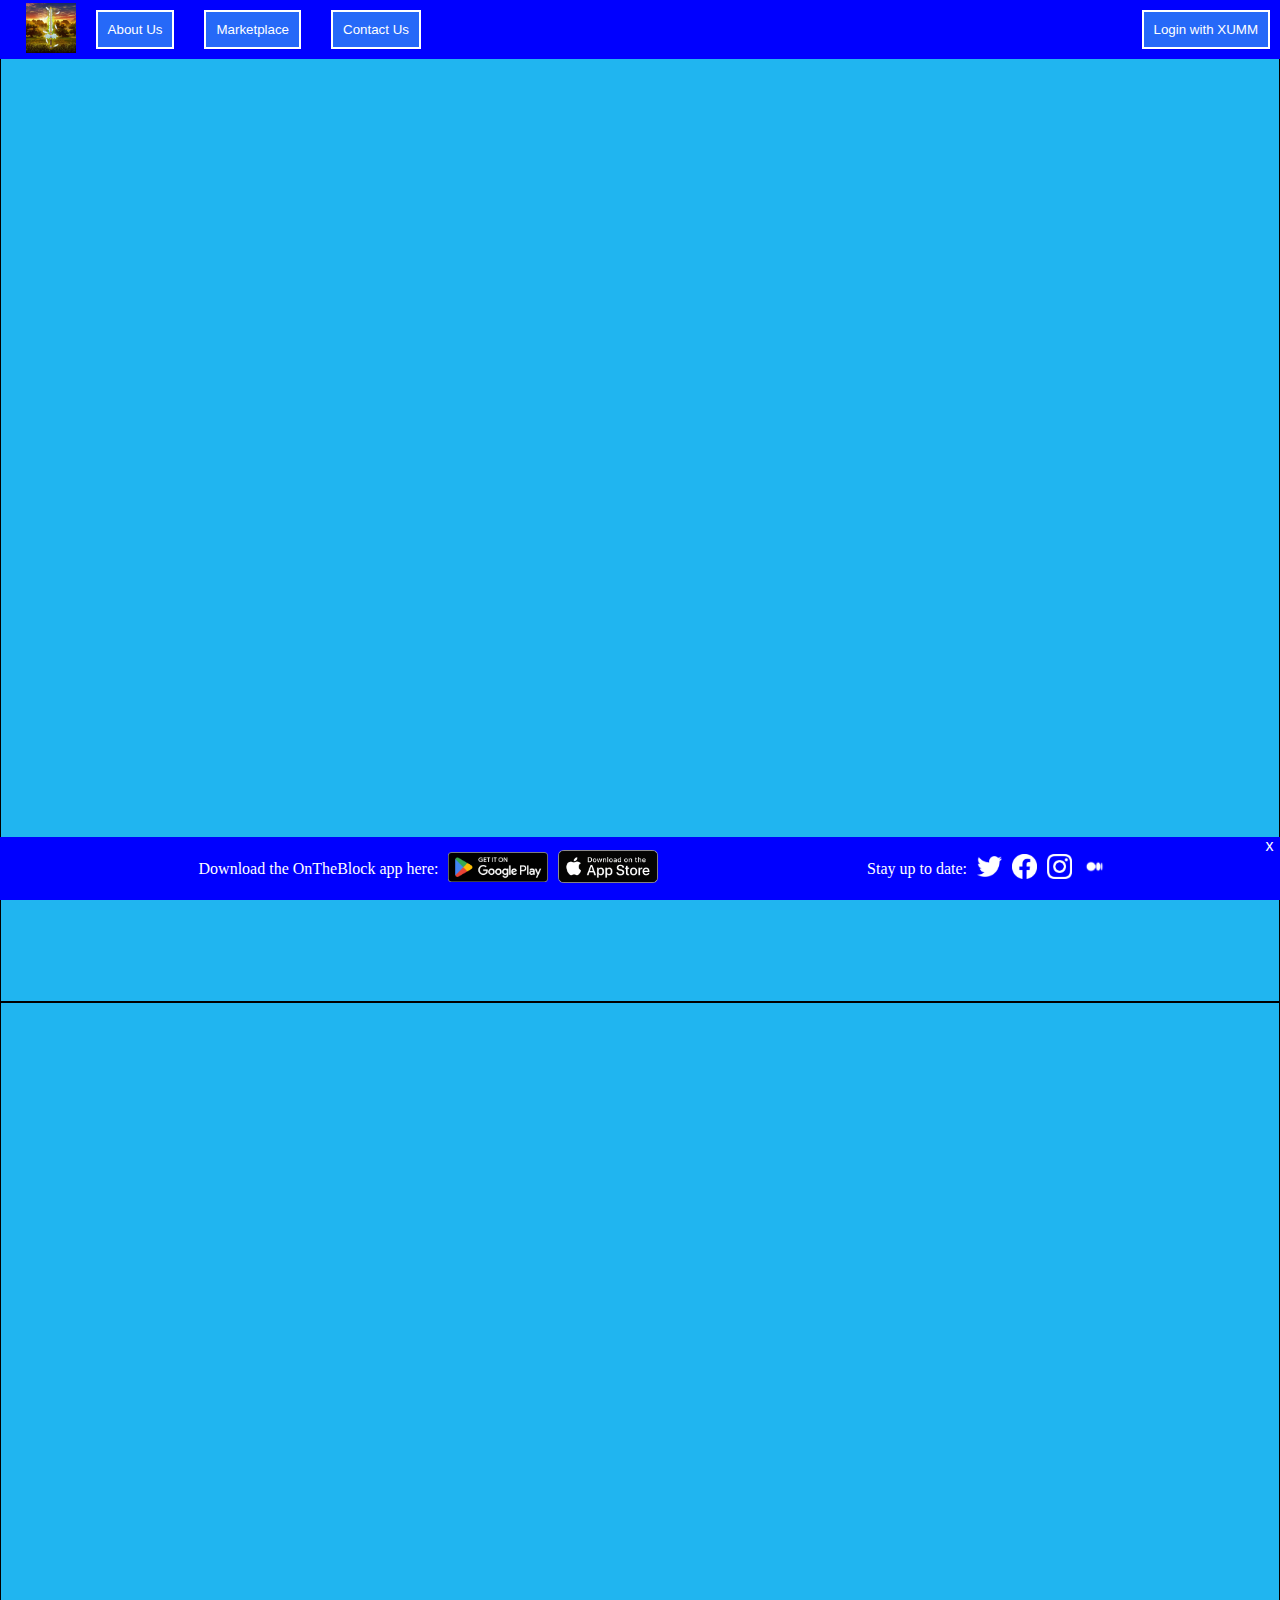
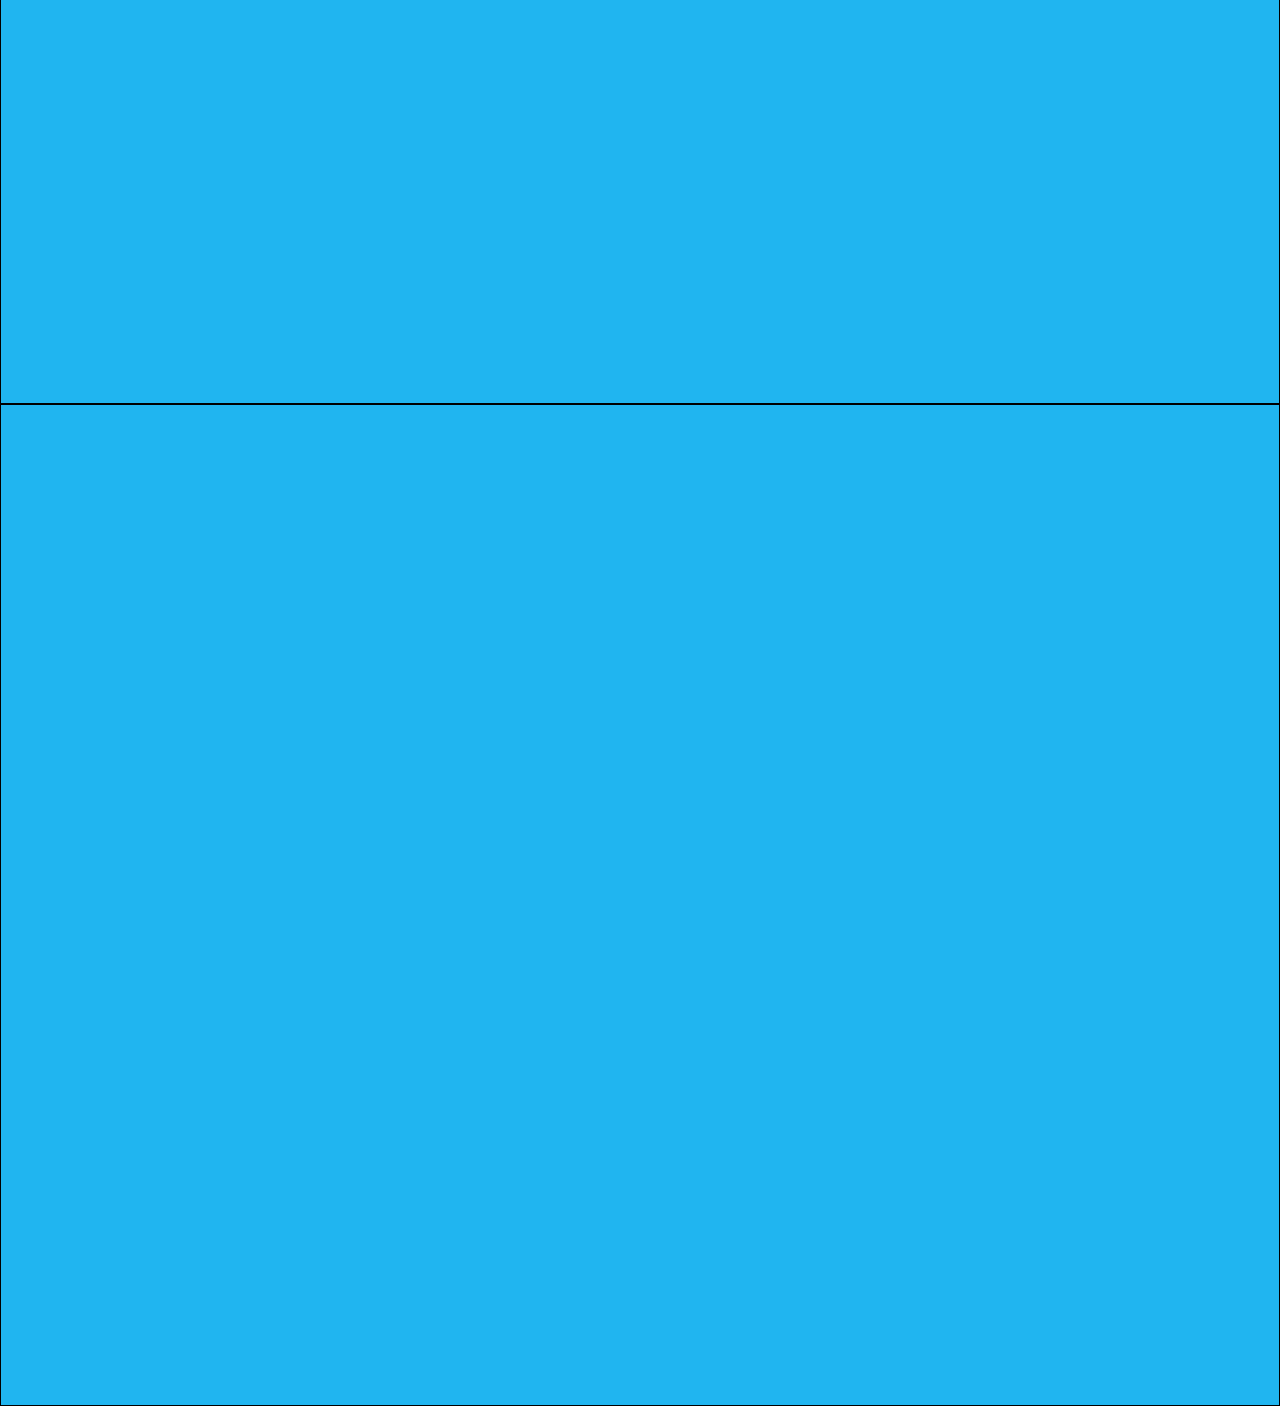
==== index.html @ 9591bbdc "named files" ====
<!DOCTYPE html>
<html lang="en">
  <head>
    <meta charset="UTF-8">
    <link rel="stylesheet" href="./styles.css">
    <title>ontheblock</title>
    <!--The following code is for the OTB favicon
    <link rel="apple-touch-icon" sizes="180x180" href="./Favicon.io-20230516T085220Z-001/Favicon.io/apple-touch-icon.png">
    <link rel="icon" type="image/png" sizes="32x32" href="./Favicon.io-20230516T085220Z-001/Favicon.io/favicon-32x32.png">
    <link rel="icon" type="image/png" sizes="16x16" href="./Favicon.io-20230516T085220Z-001/Favicon.io/favicon-16x16.png">
    <link rel="manifest" href="./Favicon.io-20230516T085220Z-001/Favicon.io/site.webmanifest">
    -->
    <!--The following code is for the house emoji favicon-->
    <link rel="apple-touch-icon" sizes="180x180" href="./Favicon_io_house_emoji-20230516T090619Z-001/Favicon_io_house_emoji/apple-touch-icon.png">
    <link rel="icon" type="image/png" sizes="32x32" href="./Favicon_io_house_emoji-20230516T090619Z-001/Favicon_io_house_emoji/favicon-32x32.png">
    <link rel="icon" type="image/png" sizes="16x16" href="./Favicon_io_house_emoji-20230516T090619Z-001/Favicon_io_house_emoji/favicon-16x16.png">
    <link rel="manifest" href="./Favicon_io_house_emoji-20230516T090619Z-001/Favicon_io_house_emoji/site.webmanifest">
  </head>

  <body>
    <div id="topHeader">
      <div>
          <a href="">
            <img src="./images/OTB Logos/still_image_blade_24.jpg" onmouseover="hover(this);" onmouseout="unhover(this);">
          </a>
          <button>About Us</button>
          <button>Marketplace</button>
          <button>Contact Us</button>
      </div>
      <div>
          <button>Login with XUMM</button>
      </div>
    </div>
    <div id="beg">

    </div>
    <div id="mid">

    </div>
    <div id="end">

    </div>
    <div id="bottomHeader">
      <div>
        <p>Download the OnTheBlock app here:</p>
        <a href="">
          <img id="android" src="./images/App Stores/google-play-badge.png">
        </a>
        <a href="">
          <img id="apple" src="./images/App Stores/Download_on_the_App_Store_Badge_US-UK_blk_092917.png">
        </a>
      </div>
      <div>
        <p>Stay up to date:</p>
        <a href="">
          <img id="twitter" src="./images/Socials/2021 Twitter logo - white.png">
        </a>
        <a href="">
          <img id="facebook" src="./images/Socials/f_logo_RGB-White_1024.png">
        </a>
        <a href="">
          <img id="instagram" src="./images/Socials/Instagram_Glyph_White.png">
        </a>
        <a href="">
          <img id="medium" src="./images/Socials/Medium-Symbol-White-RGB@1x.png">
        </a>
      </div>
      <div id="closeButton">
        <a onclick="removeBottomHeader()">x</a>
      </div>
    </div>
    <script>
        function removeBottomHeader() {
         document.getElementById("bottomHeader").style.position="relative";
         document.getElementById("closeButton").style.display="none"; 
        }
        function refreshPage() {
            window.location.reload();
        }
        function hover(element) {
          element.setAttribute('src', './images/OTB Logos/24.gif');
        }
        function unhover(element) {
          element.setAttribute('src', './images/OTB Logos/still_image_blade_24.jpg');
        }
    </script>
  </body>
</html>
---- styles.css ----
* {
    background-color: rgb(32, 181, 240);
    margin: 0px;
    color: white;
}

img {
    width: 50px;
    height: auto;
    background: transparent;
}

button {
    display: flex;
    justify-content: center;
    background-color: rgb(38, 105, 248);
    padding: 10px;
    margin: 10px;
    border: solid 2px rgb(255, 255, 255);
    box-shadow: none;
    transition: all 0.1s ease-in-out;
}

div {
    color: white;
    display: flex;
    justify-content: space-between;
    align-items: center;
    gap: 10px;
    background-color: blue;
    padding-left: 1%;
    padding-right: 1%;
}

#topHeader, #bottomHeader {
    position: fixed;
    width: 100%;
    z-index: 100;
}

#topHeader {
    top: 0;
}

#bottomHeader {
    display: flex;
    bottom: 0;
    height: fit-content;
    justify-content: space-evenly;
    padding: 1%;
}

#beg, #mid, #end {
    height: 1000px;
    background-color: rgb(32, 181, 240);
    border: solid 1px black;
}

#apple, #android {
    width: 100px;
    height: auto;
}

a, p {
    background: transparent;
}

#closeButton {
    font-family: Verdana, Geneva, Tahoma, sans-serif;;
    position: absolute;
    top: 0;
    right: 0;
    padding: 0;
    margin-right: 2%;
    margin-top: 0%;
    width: 20px;
    height: auto;
    border-radius: 50%;
    justify-content: center;
    transition: all 0.1s ease-in-out;
}

#closeButton:hover {
    background-color: #ffffff3a;
    box-shadow: 0 0 5px rgba(0, 0, 0, 0.4);
    cursor: pointer;
}

button:hover {
    box-shadow: 0 0 15px rgb(0, 0, 0);
    cursor: pointer;
    background-color: white;
    color: black;
    border: solid 2px rgb(38, 105, 248);
}

#twitter, #facebook, #instagram, #medium {
    width: 25px;
    height: auto;
}
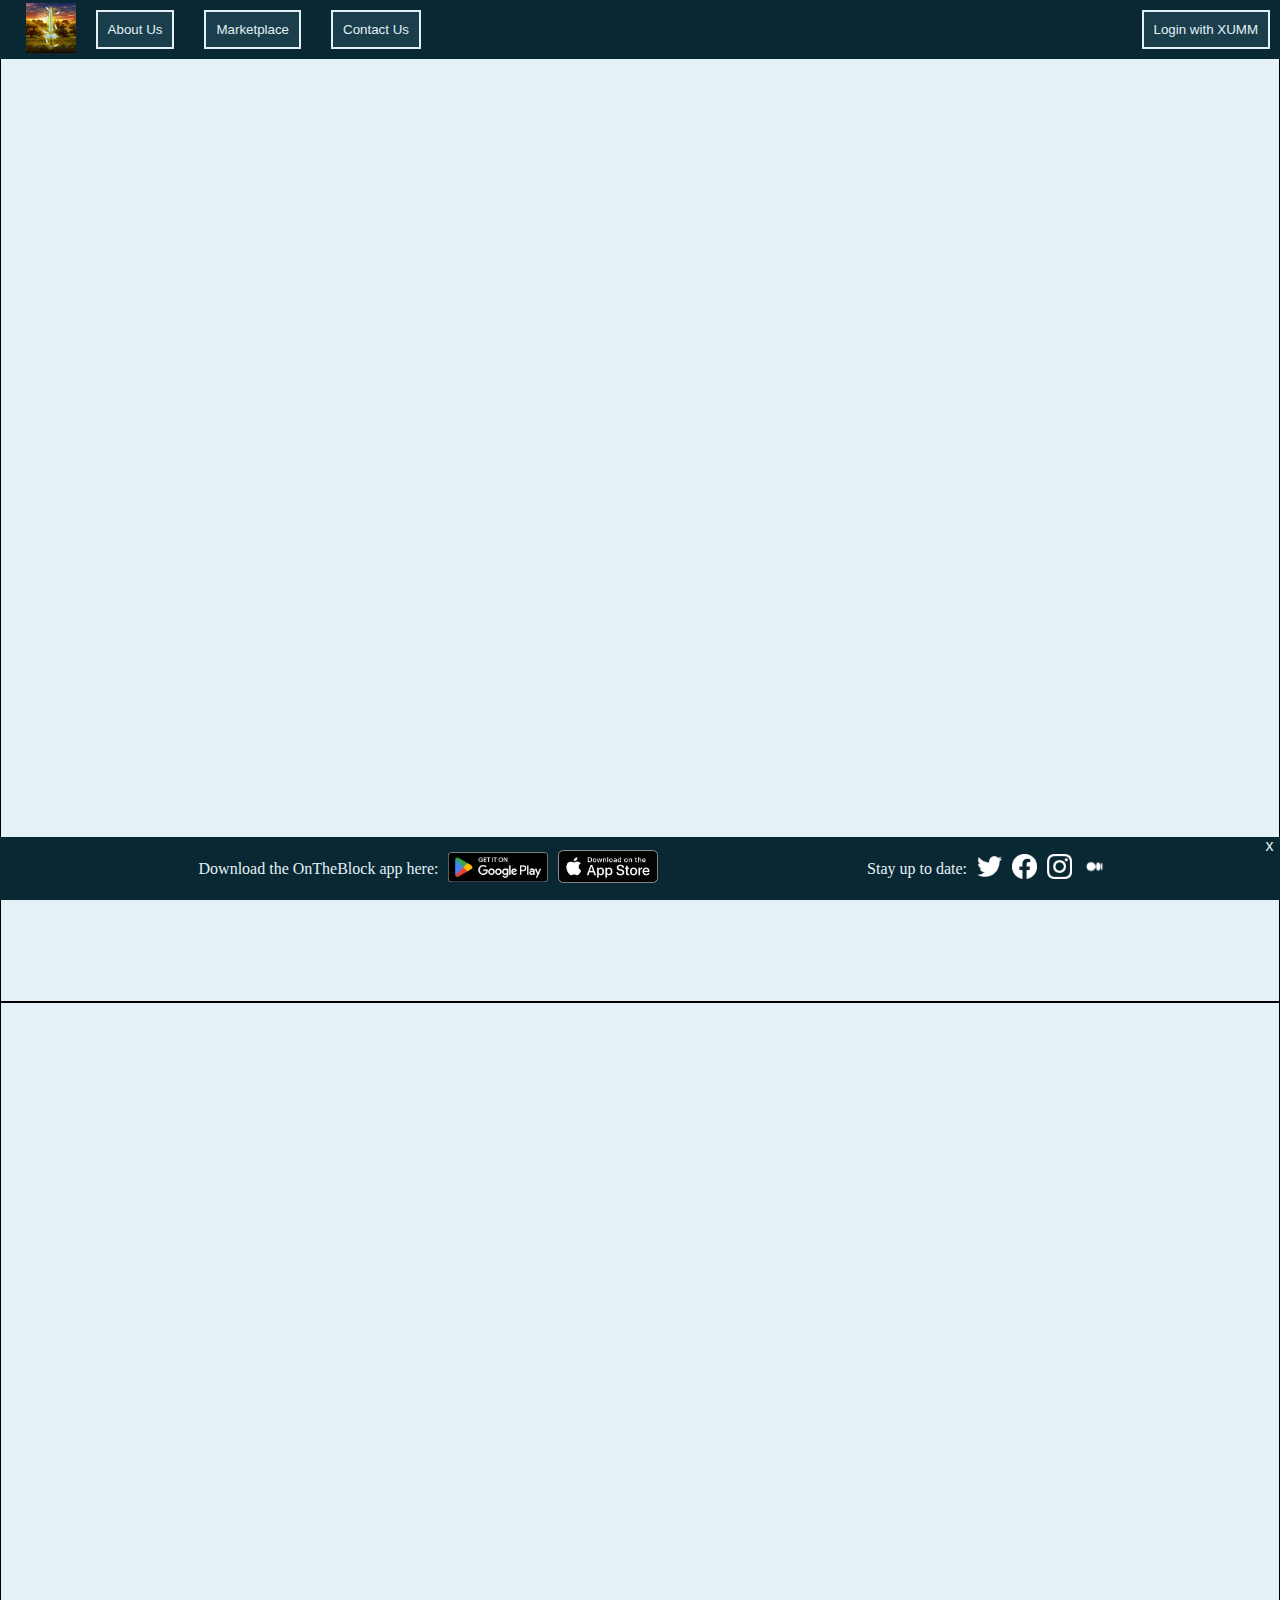
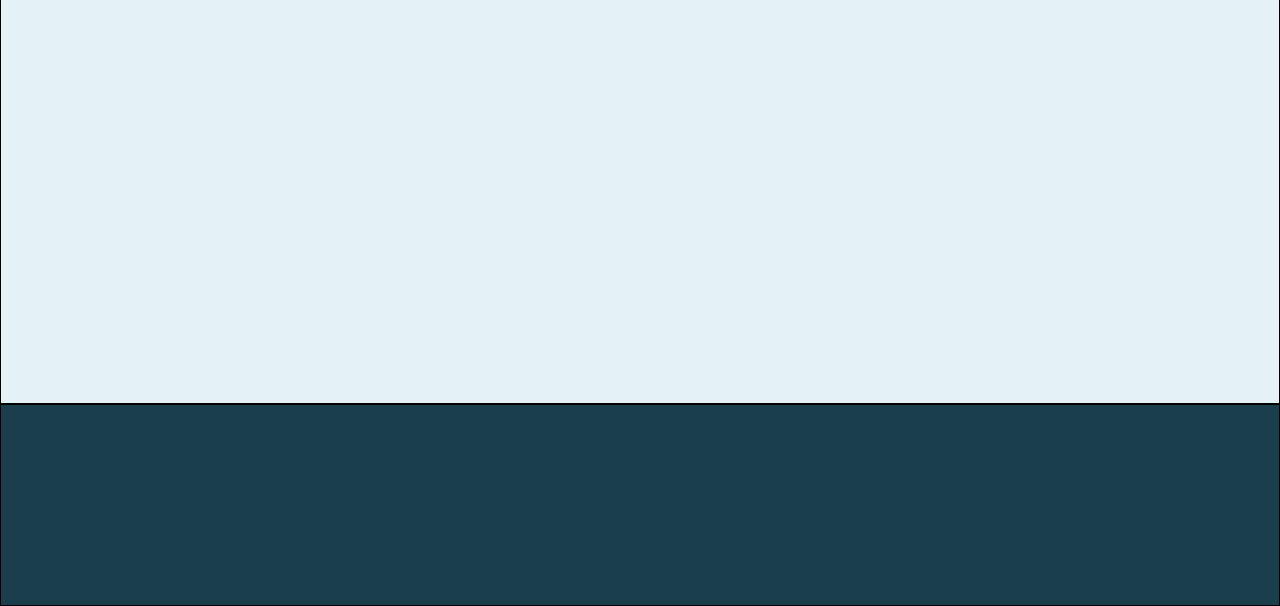
==== commit 77c6fa2b: "updated UI. Added socials. Added about, marketplace, and contact us pages" ====
--- a/index.html
+++ b/index.html
@@ -16,21 +16,28 @@
     <link rel="icon" type="image/png" sizes="16x16" href="./Favicon_io_house_emoji-20230516T090619Z-001/Favicon_io_house_emoji/favicon-16x16.png">
     <link rel="manifest" href="./Favicon_io_house_emoji-20230516T090619Z-001/Favicon_io_house_emoji/site.webmanifest">
   </head>
-
+  <!--
   <body>
     <div id="topHeader">
-      <div>
-          <a href="">
+      <div id="pageLinks">
+          <a id="logoOTB" href="./index.html">
             <img src="./images/OTB Logos/still_image_blade_24.jpg" onmouseover="hover(this);" onmouseout="unhover(this);">
           </a>
-          <button>About Us</button>
-          <button>Marketplace</button>
-          <button>Contact Us</button>
+          <a id="aboutSection" href="about.html">
+            <button>About Us</button>
+          </a>
+          <a id="marketplacePage" href="marketplace.html">
+            <button>Marketplace</button>
+          </a>
+          <a id="contactInfo" href="contact.html">
+            <button>Contact Us</button>
+          </a>
       </div>
-      <div>
+      <div id="xummLogin">
           <button>Login with XUMM</button>
       </div>
     </div>
+
     <div id="beg">
 
     </div>
@@ -41,48 +48,35 @@
 
     </div>
     <div id="bottomHeader">
-      <div>
+      <div id="appDownloads">
         <p>Download the OnTheBlock app here:</p>
-        <a href="">
+        <a id="andy" href="">
           <img id="android" src="./images/App Stores/google-play-badge.png">
         </a>
-        <a href="">
+        <a id="appy" href="">
           <img id="apple" src="./images/App Stores/Download_on_the_App_Store_Badge_US-UK_blk_092917.png">
         </a>
       </div>
-      <div>
+      <div id="socials">
         <p>Stay up to date:</p>
-        <a href="">
+        <a id="twitty" href="https://twitter.com/OnTheBlockOTB" target="_blank">
           <img id="twitter" src="./images/Socials/2021 Twitter logo - white.png">
         </a>
-        <a href="">
+        <a id="booky" href="https://www.facebook.com/ontheblockOTB" target="_blank">
           <img id="facebook" src="./images/Socials/f_logo_RGB-White_1024.png">
         </a>
-        <a href="">
+        <a id="grammy" href="https://www.instagram.com/otbrealestate" target="_blank">
           <img id="instagram" src="./images/Socials/Instagram_Glyph_White.png">
         </a>
-        <a href="">
+        <a id="meddy" href="https://medium.com/@ontheblock" target="_blank">
           <img id="medium" src="./images/Socials/Medium-Symbol-White-RGB@1x.png">
         </a>
       </div>
       <div id="closeButton">
-        <a onclick="removeBottomHeader()">x</a>
+        <a id="x" onclick="removeBottomHeader()">x</a>
       </div>
     </div>
-    <script>
-        function removeBottomHeader() {
-         document.getElementById("bottomHeader").style.position="relative";
-         document.getElementById("closeButton").style.display="none"; 
-        }
-        function refreshPage() {
-            window.location.reload();
-        }
-        function hover(element) {
-          element.setAttribute('src', './images/OTB Logos/24.gif');
-        }
-        function unhover(element) {
-          element.setAttribute('src', './images/OTB Logos/still_image_blade_24.jpg');
-        }
-    </script>
+  -->
   </body>
+  <script src="./ontheblock.js"></script>
 </html>--- a/styles.css
+++ b/styles.css
@@ -1,7 +1,7 @@
 * {
-    background-color: rgb(32, 181, 240);
+    background-color: #E4F1F6;
     margin: 0px;
-    color: white;
+    color: #E4F1F6;
 }
 
 img {
@@ -13,21 +13,21 @@
 button {
     display: flex;
     justify-content: center;
-    background-color: rgb(38, 105, 248);
+    background-color: #1A3E4C;
     padding: 10px;
     margin: 10px;
-    border: solid 2px rgb(255, 255, 255);
+    border: solid 2px #E4F1F6;
     box-shadow: none;
     transition: all 0.1s ease-in-out;
 }
 
 div {
-    color: white;
+    color: #E4F1F6;
     display: flex;
     justify-content: space-between;
     align-items: center;
     gap: 10px;
-    background-color: blue;
+    background-color: #092834;
     padding-left: 1%;
     padding-right: 1%;
 }
@@ -52,8 +52,14 @@
 
 #beg, #mid, #end {
     height: 1000px;
-    background-color: rgb(32, 181, 240);
+    min-width: fit-content;
+    background-color: #E4F1F6;
     border: solid 1px black;
+}
+
+#end {
+    background-color: #1A3E4C;
+    height: 200px;
 }
 
 #apple, #android {
@@ -63,6 +69,7 @@
 
 a, p {
     background: transparent;
+    text-decoration: none;
 }
 
 #closeButton {
@@ -89,12 +96,25 @@
 button:hover {
     box-shadow: 0 0 15px rgb(0, 0, 0);
     cursor: pointer;
-    background-color: white;
+    background-color: #E4F1F6;
     color: black;
-    border: solid 2px rgb(38, 105, 248);
+    border: solid 2px #1A3E4C;
 }
 
 #twitter, #facebook, #instagram, #medium {
     width: 25px;
     height: auto;
 }
+
+#testDiv, #testDiv2 {
+    height: 500px;    
+    min-width: fit-content;
+    background-color: #1A3E4C;
+    padding: 0;
+}
+
+#bird {
+    width: 100%;
+    height: 100%;
+    object-fit: cover;
+}